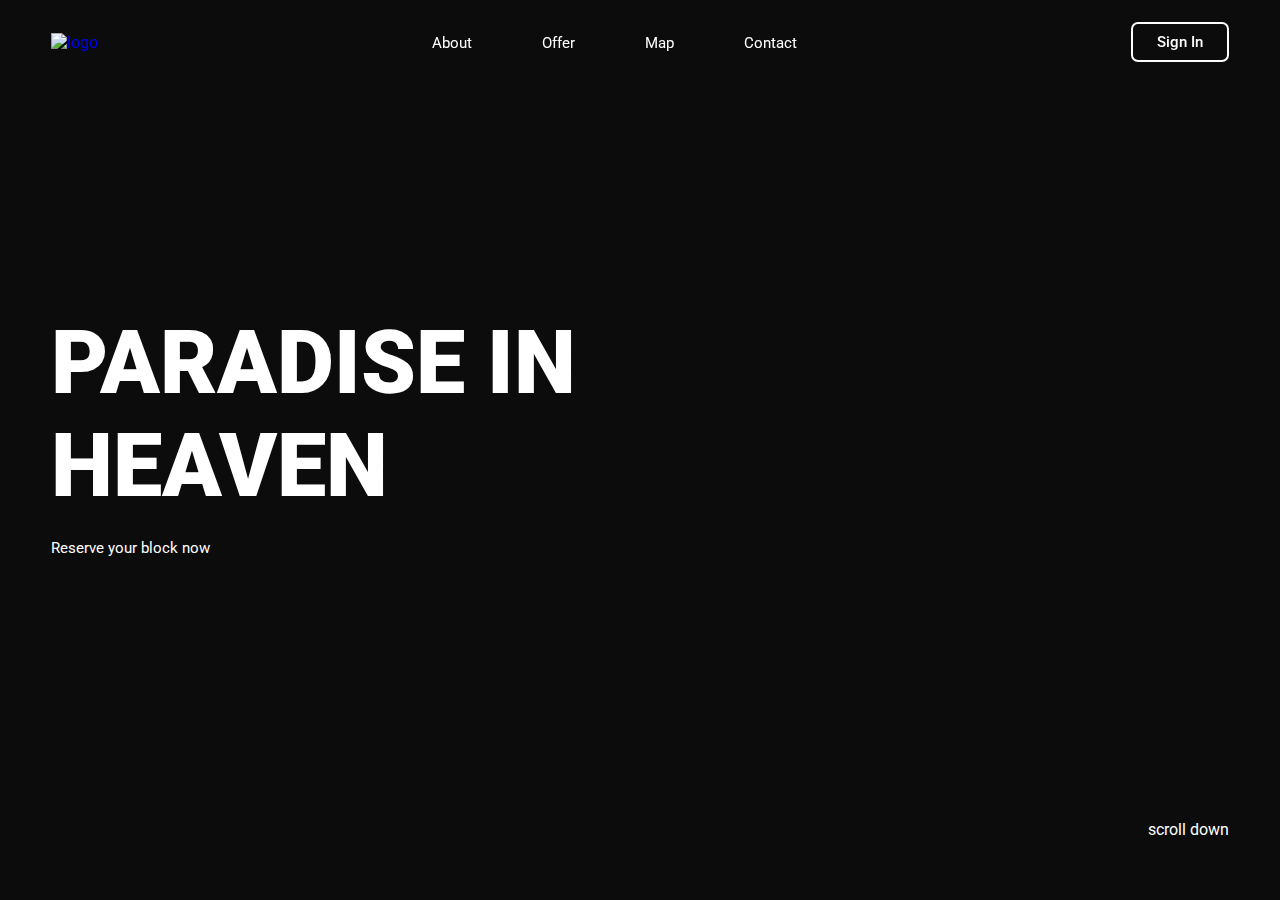
==== Client/index.html @ cc8e2a06 "1st" ====
<!DOCTYPE html>
<html lang="en">
<head>
    <meta charset="UTF-8">
    <meta name="viewport" content="width=device-width, initial-scale=1.0">
    <title>Client - Home</title>
    <link rel="stylesheet" href="style.css"> 
    <link rel="stylesheet" href="https://unpkg.com/boxicons@latest/css/boxicons.min.css">
    <link rel="stylesheet" href="https://cdn.jsdelivr.net/npm/remixicon@4.5.0/fonts/remixicon.css"> 
    <link rel="preconnect" href="https://fonts.googleapis.com">
    <link rel="preconnect" href="https://fonts.gstatic.com" crossorigin>
    <link href="https://fonts.googleapis.com/css2?family=Roboto:ital,wght@0,100;0,300;0,400;0,500;0,700;0,900;1,100;1,300;1,400;1,500;1,700;1,900&display=swap" rel="stylesheet">
</head>
<body>
    <!-- Header -->
    <header>
        <a href="index.html" class="logo">
            <!-- Using the current image (4.jpeg) without any path -->
            <img src="" alt="logo"> 
        </a>
        <ul class="navlist">
            <li><a href="about.html">About</a></li>
            <li><a href="offer.html">Offer</a></li>
            <li><a href="map.html">Map</a></li>
            <li><a href="contact.html">Contact</a></li>
        </ul>

        <div class="right-content">
            <a href="#" class="nav-btn">Sign In</a>
            <div class="bx bx-menu" id="menu-icon"></div>
        </div> 
    </header>

    <!-- Hero Section -->
    <section class="hero">
        <div class="hero-text">
            <h1>PARADISE IN HEAVEN</h1>
            <p>Reserve your block now</p>
        </div>
        <div class="hero-img">
            <img src="" alt=""> 
        </div>
    </section>

    <!-- Scroll Down Section -->
    <div class="scroll">
        <a href="#about">
            <i class="ri-scroll-to-bottom-line"></i>
            scroll down
        </a>
    </div>

    <script src="script.js"></script>
</body>
</html>
---- Client/style.css ----
* {
    margin: 0;
    padding: 0;
    box-sizing: border-box;
    list-style: none;
    text-decoration: none;
    font-family: "Roboto", sans-serif;
}

:root {
    --bg-color: #0c0c0c;
    --text-color: #ffff;
    --main-color: #ae8957;

    --big-font: 6.6rem;
    --p-font: 1rem;
}

body {
    background: var(--bg-color);
    color: var(--text-color);
}

/* Header Styling */
header {
    position: fixed;
    width: 100%;
    top: 0;
    right: 0;
    z-index: 1000;
    padding: 35px 7%;
    display: flex;
    align-items: center;
    justify-content: space-between;
    transition: padding 0.5s ease;
}

.logo img {
    width: 100%;
    height: auto;
}

.navlist {
    display: flex;
}

.navlist a {
    display: inline-block;
    margin: 0 35px;
    color: var(--text-color);
    font-size: var(--p-font);
    transition: color 0.6s ease, transform 0.6s ease;
}

.navlist a:hover {
    transform: translateY(-5px);
    color: var(--main-color);
}

.right-content {
    display: flex;
    align-items: center;
}

.nav-btn {
    display: inline-block;
    padding: 9px 24px;
    background: transparent;
    border: 2px solid var(--text-color);
    border-radius: 7px;
    color: var(--text-color);
    font-size: 15px;
    font-weight: 500;
    transition: transform 0.6s ease, color 0.6s ease;
}

.nav-btn:hover {
    transform: translateY(-5px);
    border-color: var(--main-color);
    color: var(--main-color);
}

#menu-icon {
    font-size: 42px;
    z-index: 10001;
    cursor: pointer;
    margin-left: 25px;
    display: none;
}

/* Section Styling */
section {
    padding: 0 14%;
}

.hero {
    position: relative;
    width: 100%;
    height: 100vh; /* Ensure full height */
    background: url(1347726.png) center center/cover; /* Background scales properly */
    display: grid;
    grid-template-columns: repeat(2, 1fr);
    align-items: center;
    gap: 2rem;
    overflow: hidden; /* Prevents any unwanted overflow */
}


.hero-text h1 {
    font-size: var(--big-font);
    font-weight: 900;
    margin: 15px 0;
}

.hero-text h5 {
    font-size: 18px;
    font-weight: 400;
    letter-spacing: 1px;
}

.hero-text p {
    width: 100%;
    font-size: var(--p-font);
    font-weight: 400;
    line-height: 32px;
    color: var(--text-color);
    margin-bottom: 40px;
}

.main-hero {
    display: flex;
    align-items: center;
}

.btn {
    display: inline-block;
    padding: 15px 32px;
    background: var(--main-color);
    border: 2px solid transparent;
    border-radius: 7px;
    color: var(--text-color);
    font-size: 15px;
    font-weight: 500;
    transition: transform 0.6s ease, background-color 0.6s ease;
    margin-right: 20px;
}

/* Icons Styling */
.icons {
    position: absolute;
    top: 50px;
    padding: 0 7%;
    transform: translateY(-50%);
}

.icons i {
    display: block;
    margin: 35px 0;
    color: var(--text-color);
    font-size: 23px;
    transition: transform 0.6s ease, color 0.6s ease;
}

.scroll {
    position: absolute;
    top: 92%;
    right: 7%;
    transform: translateY(-50%);
}

.scroll a {
    font-size: 16px;
    color: var(--text-color);
}

.scroll i {
    font-size: 20px;
    color: var(--text-color);
    margin-right: 6px;
}

/* Media Queries */
@media (max-width: 1770px) {
    header {
        padding: 22px 4%;
    }

    .icons {
        padding: 0 4%;
    }

    .scroll {
        right: 4%;
    }
}

@media (max-width: 1670px) {
    :root {
        --big-font: 5.5rem;
        --p-font: 15px;
    }
}

@media (max-width: 1370px) {
    .icons {
        display: none;
    }

    section {
        padding: 0 4%;
    }
}

@media (max-width: 1150px) {
    :root {
        --big-font: 4.6rem;
    }
}

@media (max-width: 950px) {
    #menu-icon {
        display: block;
    }

    .navlist {
        position: absolute;
        width: 100%;
        height: 100vh;
        padding: 100px 50px;
        top: 0;
        right: 0;
        bottom: 0;
        left: 100%;
        display: flex;
        flex-direction: column;
        backdrop-filter: blur(32px);
        transition: all 0.6s ease-in-out;
    }

    .navlist a {
        display: block;
        padding: 0;
        margin: 0 0 25px;
        font-size: 1.7rem;
    }

    .navlist.open {
        left: 0;
    }
}

/* Adjustments for mobile */
@media (max-width: 920px) {
    .scroll {
        display: none;
    }

    .hero {
        grid-template-columns: 1fr;
        height: auto;
        padding: 0 15px; /* Ensures padding on mobile */
    }

    .hero-text {
        padding-top: 130px;
    }

}

@media (max-width: 570px) {
    .hero {
        height: 100vh;
    }


    :root {
        --big-font: 4rem;
    }
}

@media (max-width: 440px) {
    :root {
        --big-font: 3.4rem;
    }

    .hero-text h5 {
        font-size: 15px;
    }
}
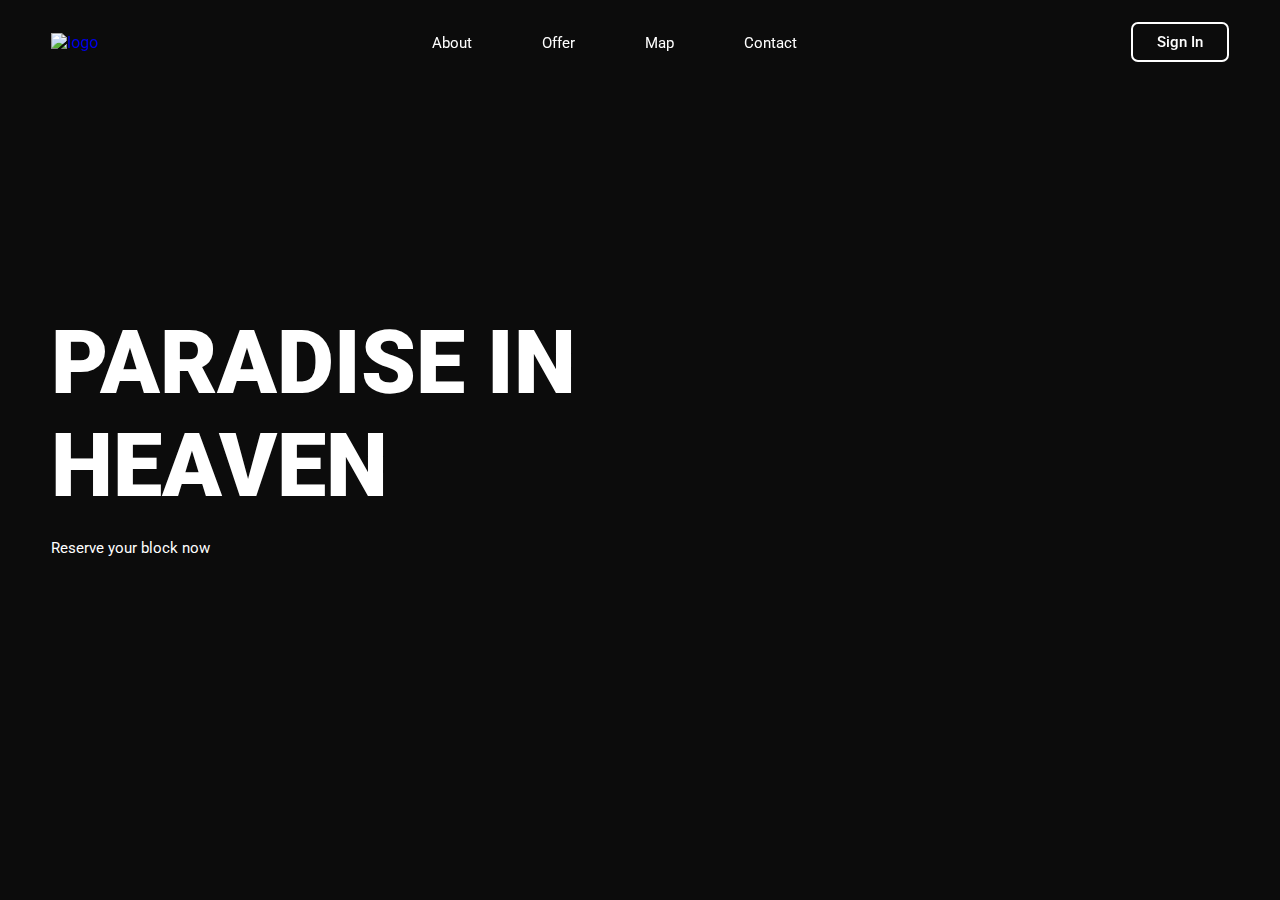
==== commit 1cecaf61: "offer" ====
--- a/Client/index.html
+++ b/Client/index.html
@@ -42,13 +42,6 @@
         </div>
     </section>
 
-    <!-- Scroll Down Section -->
-    <div class="scroll">
-        <a href="#about">
-            <i class="ri-scroll-to-bottom-line"></i>
-            scroll down
-        </a>
-    </div>
 
     <script src="script.js"></script>
 </body>
--- a/Client/style.css
+++ b/Client/style.css
@@ -288,3 +288,32 @@
     }
 }
 
+
+
+
+
+
+
+
+
+.offer-box .details {
+    font-size: 0.9rem;
+    margin-top: 10px;
+    color: #ccc;
+    text-align: left;
+}
+
+.offer-box .payment-details {
+    margin-top: 10px;
+}
+
+.offer-box .payment-details ul {
+    list-style: none;
+    padding-left: 0;
+}
+
+.offer-box .payment-details ul li {
+    font-size: 0.9rem;
+    color: #bbb;
+    margin-bottom: 5px;
+}
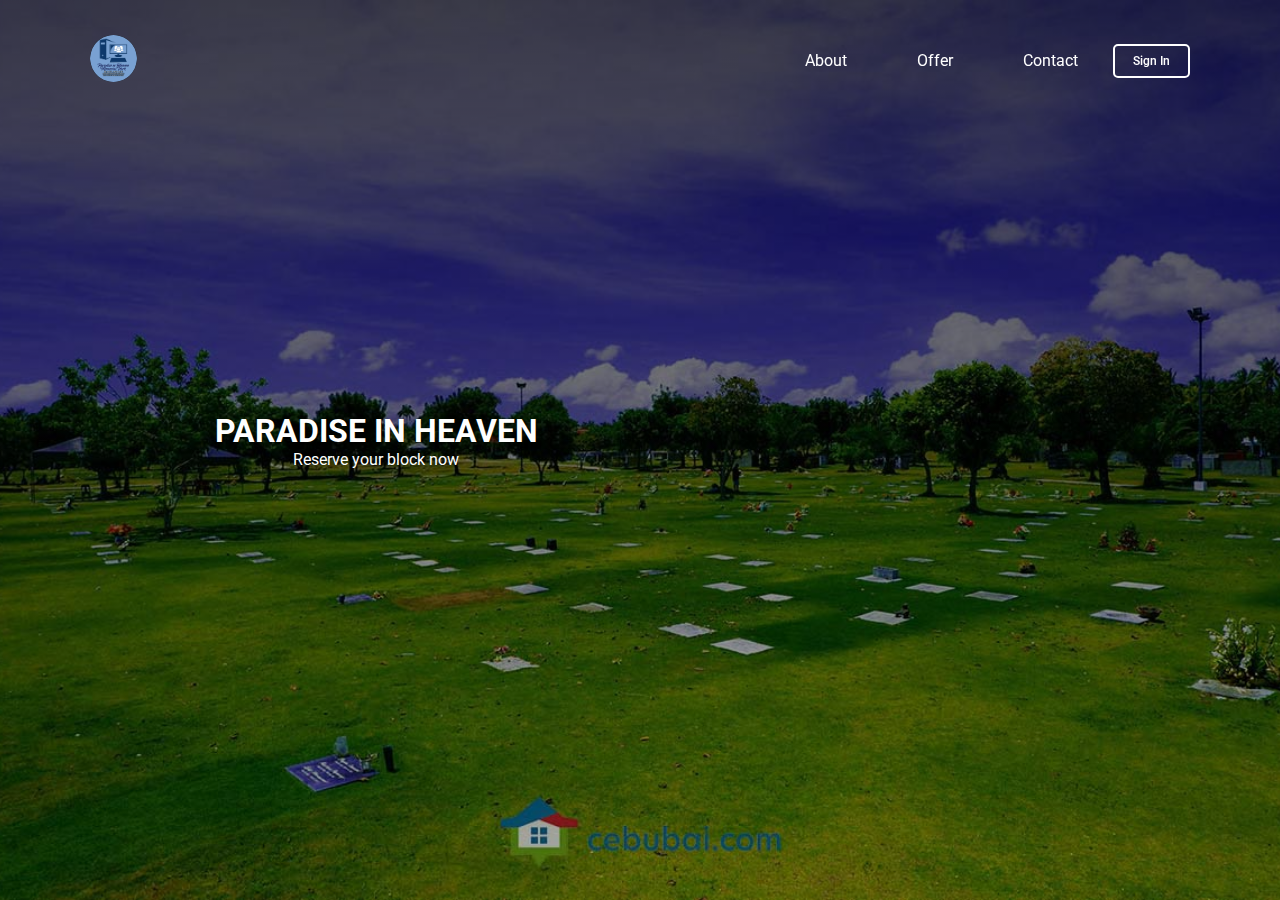
==== commit cdd2faaa: "updated" ====
--- a/Client/index.html
+++ b/Client/index.html
@@ -16,12 +16,11 @@
     <header>
         <a href="index.html" class="logo">
             <!-- Using the current image (4.jpeg) without any path -->
-            <img src="" alt="logo"> 
+            <img src="4.jpeg" alt="logo"> 
         </a>
         <ul class="navlist">
             <li><a href="about.html">About</a></li>
             <li><a href="offer.html">Offer</a></li>
-            <li><a href="map.html">Map</a></li>
             <li><a href="contact.html">Contact</a></li>
         </ul>
 
--- a/Client/style.css
+++ b/Client/style.css
@@ -9,8 +9,8 @@
 
 :root {
     --bg-color: #0c0c0c;
-    --text-color: #ffff;
-    --main-color: #ae8957;
+    --text-color: #ffffff; /* Change to black */
+    --main-color: #ffffff;
 
     --big-font: 6.6rem;
     --p-font: 1rem;
@@ -18,7 +18,8 @@
 
 body {
     background: var(--bg-color);
-    color: var(--text-color);
+    color: var(--text-color); /* All text will now be black */
+    
 }
 
 /* Header Styling */
@@ -36,8 +37,9 @@
 }
 
 .logo img {
-    width: 100%;
+   width: 7%;
     height: auto;
+    border-radius: 50%;
 }
 
 .navlist {
@@ -47,7 +49,7 @@
 .navlist a {
     display: inline-block;
     margin: 0 35px;
-    color: var(--text-color);
+    color: var(--text-color); /* Apply black color to nav links */
     font-size: var(--p-font);
     transition: color 0.6s ease, transform 0.6s ease;
 }
@@ -60,18 +62,20 @@
 .right-content {
     display: flex;
     align-items: center;
+    justify-content: flex-end; /* Align elements to the right */
+    gap: 10px; /* Space between elements */
 }
 
 .nav-btn {
-    display: inline-block;
-    padding: 9px 24px;
+    padding: 8px 18px; /* Reduced padding for a better fit */
     background: transparent;
-    border: 2px solid var(--text-color);
-    border-radius: 7px;
-    color: var(--text-color);
-    font-size: 15px;
+    border: 2px solid var(--text-color); /* Border color to black */
+    border-radius: 5px;
+    color: var(--text-color); /* Text color to black */
+    font-size: 12px; /* Smaller font size to fit "Sign In" */
     font-weight: 500;
     transition: transform 0.6s ease, color 0.6s ease;
+    white-space: nowrap; /* Prevent text from wrapping into multiple lines */
 }
 
 .nav-btn:hover {
@@ -82,238 +86,330 @@
 
 #menu-icon {
     font-size: 42px;
-    z-index: 10001;
     cursor: pointer;
     margin-left: 25px;
     display: none;
 }
 
+/* Media Query for smaller screens */
+@media (max-width: 950px) {
+    .nav-btn {
+        font-size: 10px; /* Further reduce font size on small screens */
+        padding: 7px 15px; /* Reduce padding on smaller devices */
+    }
+}
+
 /* Section Styling */
 section {
     padding: 0 14%;
 }
 
+
+
+
+/* Custom Styles for the Hero Section */
 .hero {
+    grid-template-columns: repeat(2, 1fr); /* Two-column layout */
+    align-items: center;
+    gap: 2rem;
+    overflow: hidden;
+    display: grid;
+    width: 100%;
+    height: 100vh; /* Full viewport height */
     position: relative;
-    width: 100%;
-    height: 100vh; /* Ensure full height */
-    background: url(1347726.png) center center/cover; /* Background scales properly */
-    display: grid;
-    grid-template-columns: repeat(2, 1fr);
-    align-items: center;
-    gap: 2rem;
-    overflow: hidden; /* Prevents any unwanted overflow */
-}
-
-
-.hero-text h1 {
-    font-size: var(--big-font);
-    font-weight: 900;
-    margin: 15px 0;
-}
-
-.hero-text h5 {
-    font-size: 18px;
-    font-weight: 400;
-    letter-spacing: 1px;
-}
-
-.hero-text p {
-    width: 100%;
-    font-size: var(--p-font);
-    font-weight: 400;
-    line-height: 32px;
-    color: var(--text-color);
-    margin-bottom: 40px;
-}
-
-.main-hero {
-    display: flex;
-    align-items: center;
-}
-
-.btn {
-    display: inline-block;
-    padding: 15px 32px;
-    background: var(--main-color);
-    border: 2px solid transparent;
-    border-radius: 7px;
-    color: var(--text-color);
-    font-size: 15px;
+    padding: 60px 10%;
+    text-align: center;
+    background: linear-gradient(to bottom, rgba(0, 0, 0, 0.7), rgba(0, 0, 0, 0.3)), url('9.jpg'); /* Gradient + Background Image */
+    background-size: cover;
+    background-position: center center; /* Ensures the image is centered */
+    color: #fff; /* Text color for contrast */
+}
+
+
+
+
+
+
+
+
+
+
+
+/* Pseudo-element for blur and gradient overlay effect */
+.hero::before {
+    content: ''; /* Pseudo-element for the blur effect */
+    position: absolute;
+    top: 0;
+    left: 0;
+    width: 100%;
+    height: 100%;
+    background: inherit; /* Inherit the background image */
+    filter: blur(10px); /* Apply blur effect to the background image */
+    background: linear-gradient(to bottom, rgba(0, 0, 0, 0.8), rgba(0, 0, 0, 0.5)); /* Gradient overlay with a darker black */
+    z-index: -1; /* Place the pseudo-element behind content */
+    pointer-events: none; /* Ensure it's non-interactive */
+}
+
+/* Styling for hero-text */
+.hero-text {
+    z-index: 1; /* Ensure text appears above the blurred background */
+    color: var(--text-color); /* Black text for contrast */
+    padding: 20px;
+    max-width: 900px;
+    text-shadow: 0px 2px 5px rgba(0, 0, 0, 0.5); /* Optional text shadow for better visibility */
+    
+}
+
+/* Hero Image Styling */
+.hero-img img {
+    z-index: 1; /* Ensure the image appears above the blurred background */
+    width: 100%;
+    height: auto;
+    border-radius: 10px;
+    max-height: 40vh; /* Adjust max height */
+}
+
+/* Ensure responsiveness */
+@media (max-width: 768px) {
+    .hero {
+        grid-template-columns: 1fr; /* Single-column layout on smaller screens */
+        text-align: center; /* Center-align text */
+    }
+
+    .hero-img img {
+        max-height: 30vh; /* Reduce image size on smaller screens */
+    }
+}
+
+
+
+
+
+
+.details {
+    font-size: 1.2rem;
+    color: var(--text-color); /* Apply black color to details */
+}
+
+.details p {
+    margin-bottom: 15px; /* Spacing between each line */
+}
+
+.payment-details {
+    margin-top: 20px;
+}
+
+/* Make headings for Spot-cash and Installment computations larger and underlined */
+.payment-details p {
+    font-size: 1.5rem;
+    font-weight: 700;
+    text-decoration: underline;
+    margin-top: 30px;
+}
+
+.payment-details ul {
+    margin-bottom: 25px;
+    font-size: 1.1rem;
+}
+
+.payment-details ul li {
+    margin-bottom: 10px;
+}
+
+/* Hero Image Styling */
+.hero-img img {
+    width: 100%;
+    height: auto;
+    border-radius: 10px;
+}
+
+/* Table adjustments for transparency */
+.details-table {
+    width: 100%;
+    border-collapse: collapse;
+    margin-bottom: 10px;
+    background-color: transparent;
+    color: var(--text-color); /* Apply black color to table text */
+    font-size: 0.85rem;
+    padding: 5px;
+}
+
+.details-table th, .details-table td {
+    padding: 6px 8px;
+    text-align: left;
+    border: 1px solid rgba(0, 0, 0, 0.3); /* Border color to black */
+}
+
+.details-table th {
+    background-color: rgba(0, 0, 0, 0.1); /* Slightly transparent black background for header */
+    font-weight: bold;
+    font-size: 1rem;
+}
+
+.details-table td {
+    background-color: rgba(0, 0, 0, 0.05); /* Slightly transparent black background for cells */
+}
+
+.details-table .section-header {
+    background-color: rgba(174, 137, 87, 0.6);
+    color: var(--text-color); /* Apply black color to section headers */
+    text-align: center;
+    font-size: 1rem;
+    padding: 8px 0;
+}
+
+.hero-text {
+    width: auto;
+    margin-bottom: 20px;
+    padding: 15px;
+    box-sizing: border-box;
+    align-items: center;
+   
+}
+
+.hero-img img {
+    max-width: 100%;
+    height: auto;
+    max-height: 40vh;
+}
+
+/* Responsiveness for smaller screens */
+@media (max-width: 768px) {
+    .details-table {
+        font-size: 0.8rem;
+    }
+}
+
+@media (max-width: 480px) {
+    .details-table {
+        font-size: 0.75rem;
+    }
+}
+
+.contact-info {
+    display: flex;
+    flex-direction: column;
+    align-items: center;
+    justify-content: center;
+    padding: 10px 20px;
+    margin-top: 20px;
+}
+
+.contact-item {
+    display: flex;
+    align-items: center;
+    justify-content: center;
+    margin-bottom: 15px;
+    font-size: 1.2rem;
+    color: var(--text-color); /* Apply black color to contact-item */
+}
+
+.contact-item i {
+    font-size: 2rem;
+    margin-right: 10px;
+    color: var(--main-color);
+}
+
+.contact-item a {
+    color: var(--text-color); /* Apply black color to contact-item links */
+    text-decoration: none;
+    font-size: 1.2rem;
+    transition: color 0.3s ease;
+}
+
+.contact-item a:hover {
+    color: var(--main-color);
+}
+
+/* Responsive Design */
+@media (max-width: 768px) {
+    .contact-item i {
+        font-size: 1.6rem;
+    }
+
+    .contact-item a {
+        font-size: 1.1rem;
+    }
+}
+
+.text {
+    align-items: center;
+}
+
+
+
+
+
+
+
+
+
+/* Hero Section: Center content vertically and horizontally */
+.contact-details  {
+    display: flex;
+    justify-content: center;   /* Centers horizontally */
+    align-items: center;       /* Centers vertically */
+    height: 100vh;             /* Full viewport height */
+    text-align: center;        /* Centers text inside .hero-details */
+    background: linear-gradient(to bottom, rgba(0, 0, 0, 0.7), rgba(0, 0, 0, 0.3)), url('9.jpg'); /* Gradient + Background Image */
+    background-size: cover;
+    background-position: center center; /* Ensures the image is centered */
+    color: #fff; /* Text color for contrast */
+
+
+  
+}
+
+/* Hero Details Section: To center the content */
+.hero-details {
+    max-width: 800px;           /* Limit the width of the content */
+    width: 90%;                 /* Make it responsive */
+    padding: 20px;              /* Add padding inside */
+    border-radius: 10px;        /* Optional: Rounded corners */
+    box-shadow: 0 4px 8px rgba(0, 0, 0, 0.1); /* Optional: Shadow for depth */
+}
+
+/* Style the headings and paragraph inside hero-details */
+.hero-details h5 {
+    font-size: 1.2rem;
     font-weight: 500;
-    transition: transform 0.6s ease, background-color 0.6s ease;
-    margin-right: 20px;
-}
-
-/* Icons Styling */
-.icons {
-    position: absolute;
-    top: 50px;
-    padding: 0 7%;
-    transform: translateY(-50%);
-}
-
-.icons i {
-    display: block;
-    margin: 35px 0;
-    color: var(--text-color);
-    font-size: 23px;
-    transition: transform 0.6s ease, color 0.6s ease;
-}
-
-.scroll {
-    position: absolute;
-    top: 92%;
-    right: 7%;
-    transform: translateY(-50%);
-}
-
-.scroll a {
-    font-size: 16px;
-    color: var(--text-color);
-}
-
-.scroll i {
-    font-size: 20px;
-    color: var(--text-color);
-    margin-right: 6px;
-}
-
-/* Media Queries */
-@media (max-width: 1770px) {
-    header {
-        padding: 22px 4%;
-    }
-
-    .icons {
-        padding: 0 4%;
-    }
-
-    .scroll {
-        right: 4%;
-    }
-}
-
-@media (max-width: 1670px) {
-    :root {
-        --big-font: 5.5rem;
-        --p-font: 15px;
-    }
-}
-
-@media (max-width: 1370px) {
-    .icons {
-        display: none;
-    }
-
-    section {
-        padding: 0 4%;
-    }
-}
-
-@media (max-width: 1150px) {
-    :root {
-        --big-font: 4.6rem;
-    }
-}
-
-@media (max-width: 950px) {
-    #menu-icon {
-        display: block;
-    }
-
-    .navlist {
-        position: absolute;
-        width: 100%;
-        height: 100vh;
-        padding: 100px 50px;
-        top: 0;
-        right: 0;
-        bottom: 0;
-        left: 100%;
-        display: flex;
-        flex-direction: column;
-        backdrop-filter: blur(32px);
-        transition: all 0.6s ease-in-out;
-    }
-
-    .navlist a {
-        display: block;
-        padding: 0;
-        margin: 0 0 25px;
-        font-size: 1.7rem;
-    }
-
-    .navlist.open {
-        left: 0;
-    }
-}
-
-/* Adjustments for mobile */
-@media (max-width: 920px) {
-    .scroll {
-        display: none;
-    }
-
-    .hero {
-        grid-template-columns: 1fr;
-        height: auto;
-        padding: 0 15px; /* Ensures padding on mobile */
-    }
-
-    .hero-text {
-        padding-top: 130px;
-    }
-
-}
-
-@media (max-width: 570px) {
-    .hero {
-        height: 100vh;
-    }
-
-
-    :root {
-        --big-font: 4rem;
-    }
-}
-
-@media (max-width: 440px) {
-    :root {
-        --big-font: 3.4rem;
-    }
-
-    .hero-text h5 {
-        font-size: 15px;
-    }
-}
-
-
-
-
-
-
-
-
-
-.offer-box .details {
-    font-size: 0.9rem;
-    margin-top: 10px;
-    color: #ccc;
-    text-align: left;
-}
-
-.offer-box .payment-details {
-    margin-top: 10px;
-}
-
-.offer-box .payment-details ul {
-    list-style: none;
-    padding-left: 0;
-}
-
-.offer-box .payment-details ul li {
-    font-size: 0.9rem;
-    color: #bbb;
-    margin-bottom: 5px;
-}
+    color: #ffffff;
+}
+
+.hero-details h1 {
+    font-size: 2.5rem;
+    font-weight: 700;
+    color: #ffffff;
+    margin: 10px 0;
+}
+
+.hero-details p {
+    font-size: 1rem;
+    color: #ffffff;
+    margin-bottom: 20px;
+}
+
+/* Style for Contact Info Section */
+.contact-info {
+    display: flex;
+    justify-content: center;
+    gap: 20px;
+    margin-top: 20px;
+}
+
+.contact-item {
+    display: flex;
+    align-items: center;
+    gap: 10px;
+}
+
+.contact-item a {
+    text-decoration: none;
+    color: #ffffff;
+    font-weight: 600;
+}
+
+.contact-item a:hover {
+    color: #ffffff;
+}
+
